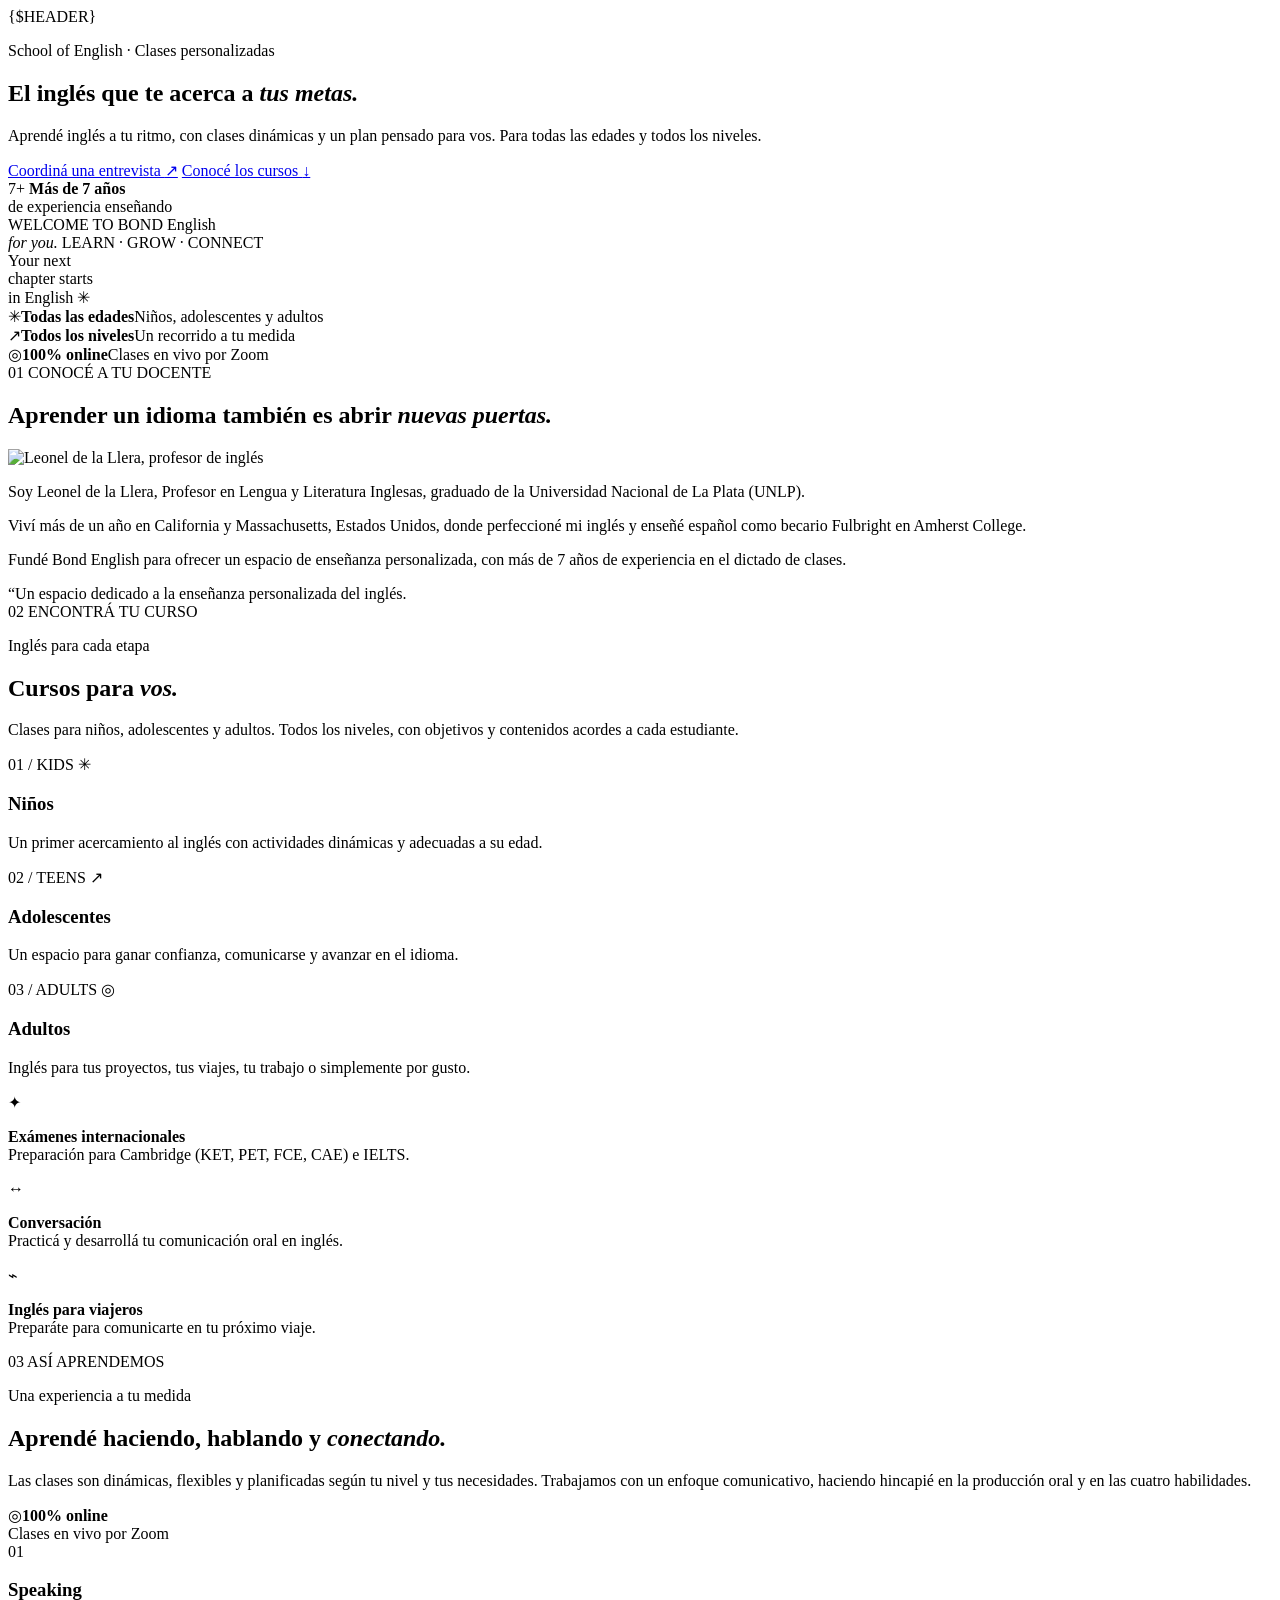
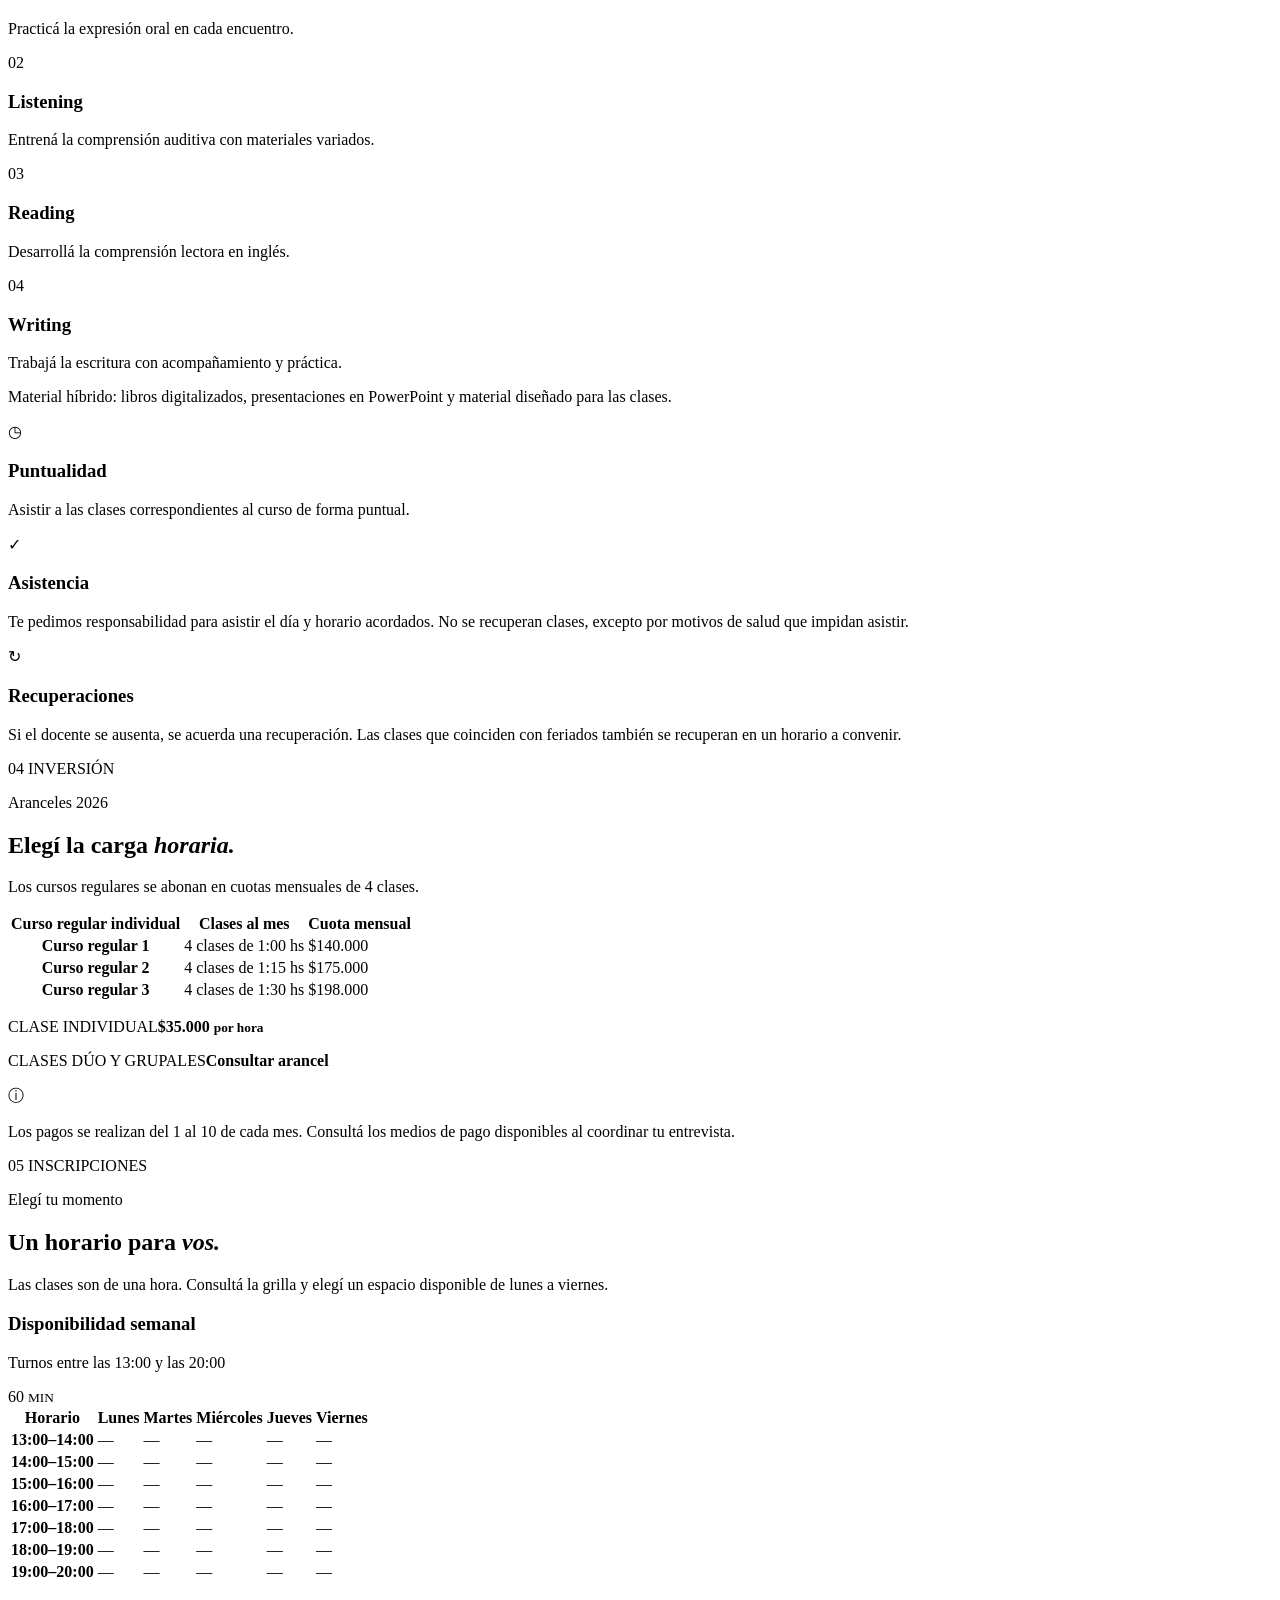
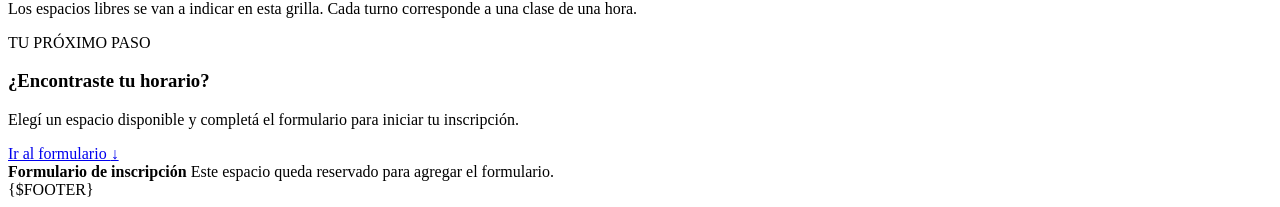
==== templates/index.html @ b1eef57d "subida" ====
<!DOCTYPE html>
<html lang="es">
<head>
	<meta charset="UTF-8" />
	<meta name="viewport" content="width=device-width, initial-scale=1.0" />
	<meta name="description" content="Bond English: clases de inglés personalizadas, online y para todas las edades. Cursos regulares, conversación y preparación de exámenes." />
	<title>Bond English | Clases de inglés online</title>
	<link rel="icon" type="image/svg+xml" href="/bond.english/img/favicon.svg" />
	<link rel="preconnect" href="https://fonts.googleapis.com" />
	<link rel="preconnect" href="https://fonts.gstatic.com" crossorigin />
	<link rel="stylesheet" href="https://cdn.jsdelivr.net/npm/bootstrap-icons@1.13.1/font/bootstrap-icons.min.css">
	<link href="https://fonts.googleapis.com/css2?family=DM+Sans:wght@400;500;600;700&family=Fraunces:opsz,wght@9..144,500;600;700&display=swap" rel="stylesheet" />
	<link rel="stylesheet" href="/bond.english/css/estilos.css?{$NO_CACHE}" />
</head>
<body>
	{$HEADER}
	<div class="bond-page">
		<main>
			<section class="bond-hero" id="inicio">
				<div class="bond-hero-copy">
					<p class="bond-eyebrow"><span></span> School of English · Clases personalizadas</p>
					<h1>El inglés que te acerca a <em>tus metas.</em></h1>
					<p class="bond-hero-intro">Aprendé inglés a tu ritmo, con clases dinámicas y un plan pensado para vos. Para todas las edades y todos los niveles.</p>
					<div class="bond-hero-actions">
						<a class="bond-button" href="https://wa.me/5492345510178" target="_blank" rel="noopener noreferrer">Coordiná una entrevista <span aria-hidden="true">↗</span></a>
						<a class="bond-text-link" href="#cursos">Conocé los cursos <span aria-hidden="true">↓</span></a>
					</div>
					<div class="bond-proof">
						<span class="bond-proof-mark" aria-hidden="true">7+</span>
						<span><strong>Más de 7 años</strong><br />de experiencia enseñando</span>
					</div>
				</div>
				<div class="bond-hero-art" aria-label="Bond English, escuela de inglés">
					<div class="bond-orbit bond-orbit-one"></div>
					<div class="bond-orbit bond-orbit-two"></div>
					<div class="bond-hero-card">
						<span class="bond-card-top">WELCOME TO BOND</span>
						<span class="bond-card-word">English<br /><em>for you.</em></span>
						<span class="bond-card-bottom">LEARN · GROW · CONNECT</span>
					</div>
					<span class="bond-sticker">Your next<br />chapter starts<br />in English <span aria-hidden="true">✳</span></span>
				</div>
			</section>

			<section class="bond-facts" aria-label="Sobre Bond English">
				<div><span class="bond-fact-icon" aria-hidden="true">✳</span><strong>Todas las edades</strong><span>Niños, adolescentes y adultos</span></div>
				<div><span class="bond-fact-icon" aria-hidden="true">↗</span><strong>Todos los niveles</strong><span>Un recorrido a tu medida</span></div>
				<div><span class="bond-fact-icon" aria-hidden="true">◎</span><strong>100% online</strong><span>Clases en vivo por Zoom</span></div>
			</section>

			<section class="bond-section bond-about" id="sobre-mi">
				<div class="bond-section-label"><span>01</span> CONOCÉ A TU DOCENTE</div>
				<div class="bond-about-grid">
					<div class="bond-about-title">
						<h2>Aprender un idioma también es abrir <em>nuevas puertas.</em></h2>
					</div>
					<div class="bond-about-copy">
						<img class="bond-about-photo" src="/bond.english/img/leo.jpg" alt="Leonel de la Llera, profesor de inglés" />
						<p>Soy Leonel de la Llera, Profesor en Lengua y Literatura Inglesas, graduado de la Universidad Nacional de La Plata (UNLP).</p>
						<p>Viví más de un año en California y Massachusetts, Estados Unidos, donde perfeccioné mi inglés y enseñé español como becario Fulbright en Amherst College.</p>
						<p>Fundé Bond English para ofrecer un espacio de enseñanza personalizada, con más de 7 años de experiencia en el dictado de clases.</p>
					</div>
				</div>
				<div class="bond-about-note"><span aria-hidden="true">“</span>Un espacio dedicado a la enseñanza personalizada del inglés.</div>
			</section>

			<section class="bond-section bond-courses" id="cursos">
				<div class="bond-section-label"><span>02</span> ENCONTRÁ TU CURSO</div>
				<div class="bond-section-heading">
					<div><p class="bond-eyebrow">Inglés para cada etapa</p><h2>Cursos para <em>vos.</em></h2></div>
					<p>Clases para niños, adolescentes y adultos. Todos los niveles, con objetivos y contenidos acordes a cada estudiante.</p>
				</div>
				<div class="bond-course-grid">
					<article class="bond-course-card">
						<span class="bond-course-number">01 / KIDS</span>
						<span class="bond-course-symbol" aria-hidden="true">✳</span>
						<h3>Niños</h3>
						<p>Un primer acercamiento al inglés con actividades dinámicas y adecuadas a su edad.</p>
					</article>
					<article class="bond-course-card bond-course-card-featured">
						<span class="bond-course-number">02 / TEENS</span>
						<span class="bond-course-symbol" aria-hidden="true">↗</span>
						<h3>Adolescentes</h3>
						<p>Un espacio para ganar confianza, comunicarse y avanzar en el idioma.</p>
					</article>
					<article class="bond-course-card">
						<span class="bond-course-number">03 / ADULTS</span>
						<span class="bond-course-symbol" aria-hidden="true">◎</span>
						<h3>Adultos</h3>
						<p>Inglés para tus proyectos, tus viajes, tu trabajo o simplemente por gusto.</p>
					</article>
				</div>
				<div class="bond-offerings">
					<div><span class="bond-offering-icon" aria-hidden="true">✦</span><p><strong>Exámenes internacionales</strong><br />Preparación para Cambridge (KET, PET, FCE, CAE) e IELTS.</p></div>
					<div><span class="bond-offering-icon" aria-hidden="true">↔</span><p><strong>Conversación</strong><br />Practicá y desarrollá tu comunicación oral en inglés.</p></div>
					<div><span class="bond-offering-icon" aria-hidden="true">⌁</span><p><strong>Inglés para viajeros</strong><br />Preparáte para comunicarte en tu próximo viaje.</p></div>
				</div>
			</section>

			<section class="bond-section bond-method" id="modalidad">
				<div class="bond-section-label"><span>03</span> ASÍ APRENDEMOS</div>
				<div class="bond-method-grid">
					<div class="bond-method-intro">
						<p class="bond-eyebrow">Una experiencia a tu medida</p>
						<h2>Aprendé haciendo, hablando y <em>conectando.</em></h2>
						<p>Las clases son dinámicas, flexibles y planificadas según tu nivel y tus necesidades. Trabajamos con un enfoque comunicativo, haciendo hincapié en la producción oral y en las cuatro habilidades.</p>
						<div class="bond-online-badge"><span aria-hidden="true">◎</span><span><strong>100% online</strong><br />Clases en vivo por Zoom</span></div>
					</div>
					<div class="bond-method-details">
						<div><span>01</span><h3>Speaking</h3><p>Practicá la expresión oral en cada encuentro.</p></div>
						<div><span>02</span><h3>Listening</h3><p>Entrená la comprensión auditiva con materiales variados.</p></div>
						<div><span>03</span><h3>Reading</h3><p>Desarrollá la comprensión lectora en inglés.</p></div>
						<div><span>04</span><h3>Writing</h3><p>Trabajá la escritura con acompañamiento y práctica.</p></div>
						<p class="bond-material-note">Material híbrido: libros digitalizados, presentaciones en PowerPoint y material diseñado para las clases.</p>
					</div>
				</div>
				<div class="bond-guideline-grid">
					<article><span aria-hidden="true">◷</span><h3>Puntualidad</h3><p>Asistir a las clases correspondientes al curso de forma puntual.</p></article>
					<article><span aria-hidden="true">✓</span><h3>Asistencia</h3><p>Te pedimos responsabilidad para asistir el día y horario acordados. No se recuperan clases, excepto por motivos de salud que impidan asistir.</p></article>
					<article><span aria-hidden="true">↻</span><h3>Recuperaciones</h3><p>Si el docente se ausenta, se acuerda una recuperación. Las clases que coinciden con feriados también se recuperan en un horario a convenir.</p></article>
				</div>
			</section>

			<section class="bond-section bond-pricing" id="aranceles">
				<div class="bond-section-label"><span>04</span> INVERSIÓN</div>
				<div class="bond-section-heading">
					<div><p class="bond-eyebrow">Aranceles 2026</p><h2>Elegí la carga <em>horaria.</em></h2></div>
					<p>Los cursos regulares se abonan en cuotas mensuales de 4 clases.</p>
				</div>
				<div class="bond-price-table-wrap">
					<table class="bond-price-table">
						<thead><tr><th scope="col">Curso regular individual</th><th scope="col">Clases al mes</th><th scope="col">Cuota mensual</th></tr></thead>
						<tbody>
							<tr><th scope="row">Curso regular 1</th><td>4 clases de 1:00 hs</td><td>$140.000</td></tr>
							<tr><th scope="row">Curso regular 2</th><td>4 clases de 1:15 hs</td><td>$175.000</td></tr>
							<tr><th scope="row">Curso regular 3</th><td>4 clases de 1:30 hs</td><td>$198.000</td></tr>
						</tbody>
					</table>
				</div>
				<div class="bond-price-extra">
					<p><span>CLASE INDIVIDUAL</span><strong>$35.000 <small>por hora</small></strong></p>
					<p><span>CLASES DÚO Y GRUPALES</span><strong>Consultar arancel</strong></p>
				</div>
				<div class="bond-payment-note"><span aria-hidden="true">ⓘ</span><p>Los pagos se realizan del 1 al 10 de cada mes. Consultá los medios de pago disponibles al coordinar tu entrevista.</p></div>
			</section>

			<section class="bond-section bond-enrollment" id="inscripciones">
				<div class="bond-section-label"><span>05</span> INSCRIPCIONES</div>
				<div class="bond-section-heading">
					<div><p class="bond-eyebrow">Elegí tu momento</p><h2>Un horario para <em>vos.</em></h2></div>
					<p>Las clases son de una hora. Consultá la grilla y elegí un espacio disponible de lunes a viernes.</p>
				</div>
				<div class="bond-enrollment-grid">
					<div class="bond-schedule-card">
						<div class="bond-schedule-heading">
							<div><h3>Disponibilidad semanal</h3><p>Turnos entre las 13:00 y las 20:00</p></div>
							<span class="bond-duration-badge">60 <small>MIN</small></span>
						</div>
						<div class="bond-schedule-scroll">
							<table class="bond-schedule-table" aria-label="Horarios de lunes a viernes, en bloques de una hora">
								<thead>
									<tr><th scope="col">Horario</th><th scope="col">Lunes</th><th scope="col">Martes</th><th scope="col">Miércoles</th><th scope="col">Jueves</th><th scope="col">Viernes</th></tr>
								</thead>
								<tbody>
									<tr><th scope="row">13:00–14:00</th><td>—</td><td>—</td><td>—</td><td>—</td><td>—</td></tr>
									<tr><th scope="row">14:00–15:00</th><td>—</td><td>—</td><td>—</td><td>—</td><td>—</td></tr>
									<tr><th scope="row">15:00–16:00</th><td>—</td><td>—</td><td>—</td><td>—</td><td>—</td></tr>
									<tr><th scope="row">16:00–17:00</th><td>—</td><td>—</td><td>—</td><td>—</td><td>—</td></tr>
									<tr><th scope="row">17:00–18:00</th><td>—</td><td>—</td><td>—</td><td>—</td><td>—</td></tr>
									<tr><th scope="row">18:00–19:00</th><td>—</td><td>—</td><td>—</td><td>—</td><td>—</td></tr>
									<tr><th scope="row">19:00–20:00</th><td>—</td><td>—</td><td>—</td><td>—</td><td>—</td></tr>
								</tbody>
							</table>
						</div>
						<p class="bond-schedule-note">Los espacios libres se van a indicar en esta grilla. Cada turno corresponde a una clase de una hora.</p>
					</div>
					<aside class="bond-enrollment-card">
						<span class="bond-enrollment-kicker">TU PRÓXIMO PASO</span>
						<h3>¿Encontraste tu horario?</h3>
						<p>Elegí un espacio disponible y completá el formulario para iniciar tu inscripción.</p>
						<a class="bond-button bond-button-light" href="https://docs.google.com/forms/d/e/1FAIpQLSeoVMjVuhReu6GGSIxY9Wibbu_efMwtwcfXeWnpP4lSAHN3PQ/viewform" target="_blank" rel="noopener noreferrer">Ir al formulario <span aria-hidden="true">↓</span></a>
						<div class="bond-form-placeholder" id="formulario-inscripcion">
							<strong>Formulario de inscripción</strong>
							<span>Este espacio queda reservado para agregar el formulario.</span>
						</div>
					</aside>
				</div>
			</section>
		</main>

		<!-- <footer class="bond-footer">
			<a class="bond-brand" href="#inicio"><img src="/bond.english/img/icono.webp" alt="" /><span>Bond English</span></a>
			<p>Bond English · School of English</p>
			<a href="https://wa.me/5492345510178" target="_blank" rel="noopener noreferrer">Hablemos por WhatsApp <span aria-hidden="true">↗</span></a>
		</footer> -->
	</div>
	{$FOOTER}
</body>
</html>
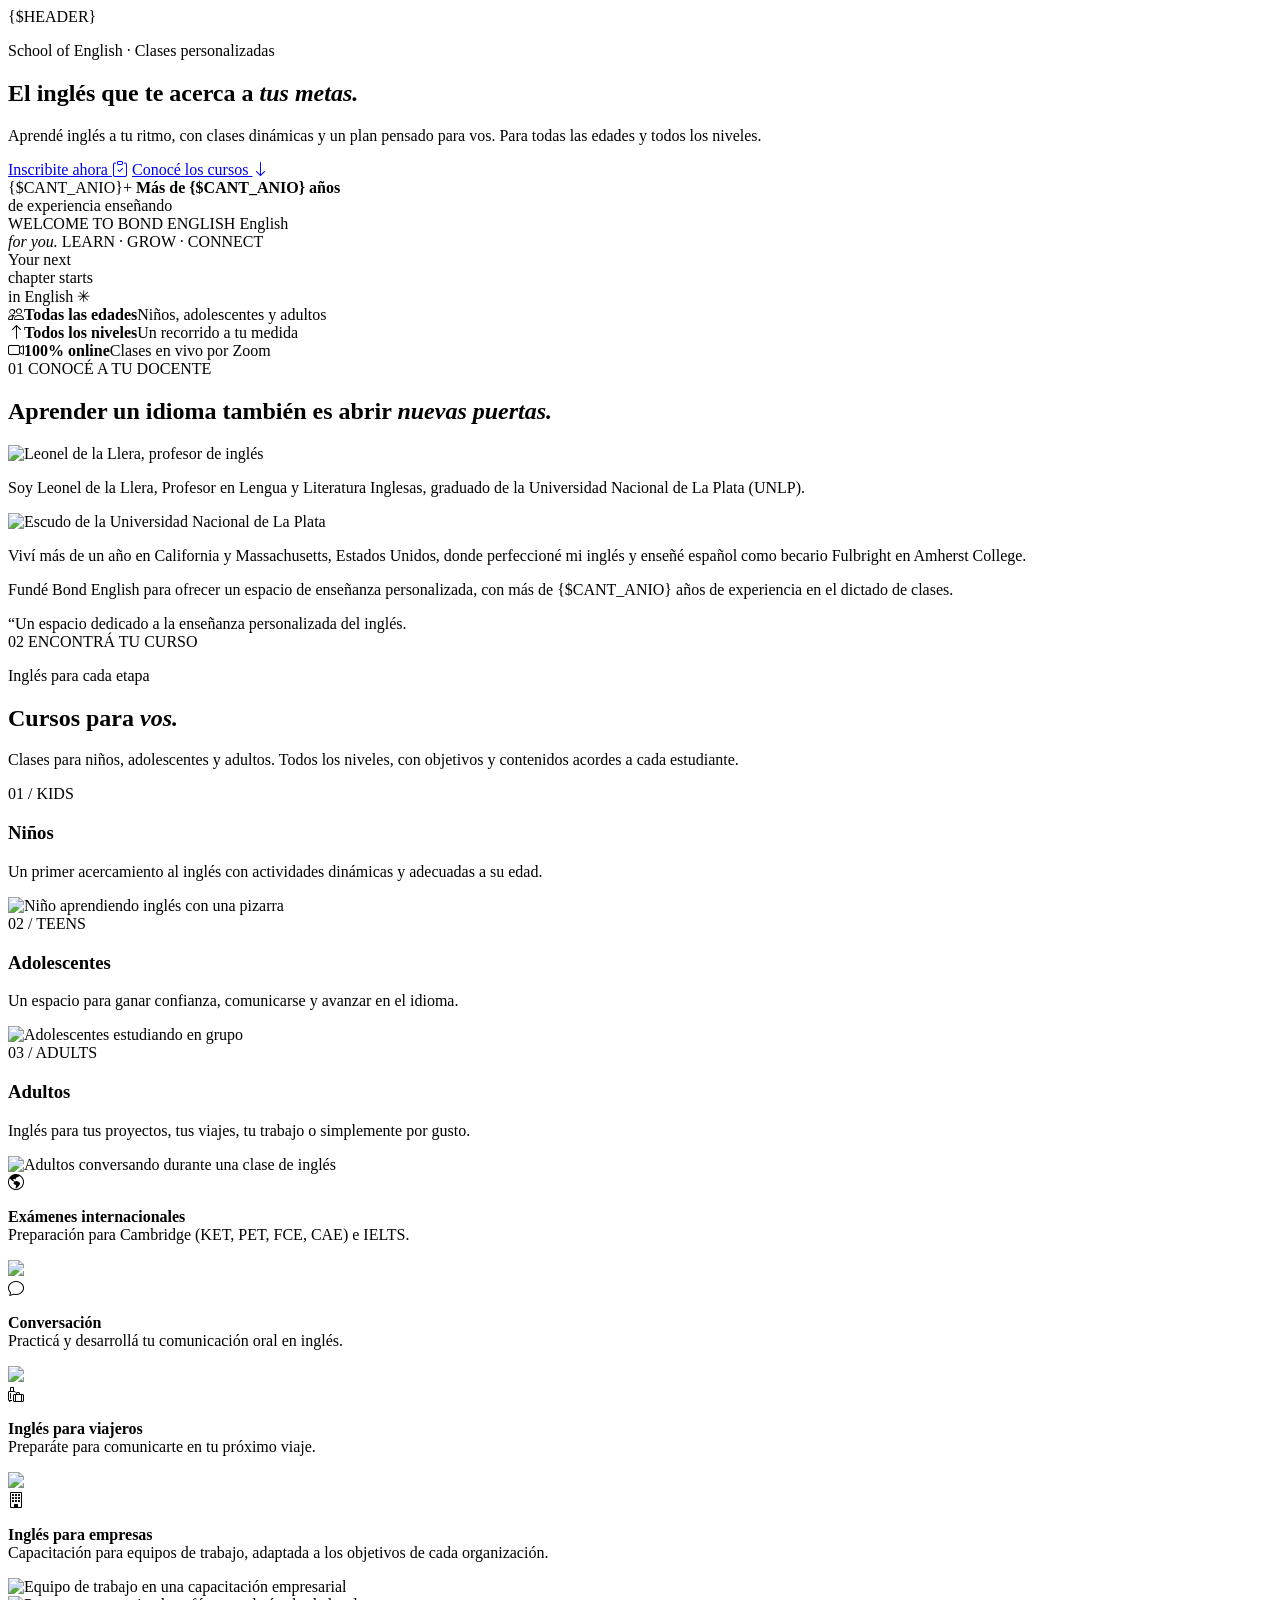
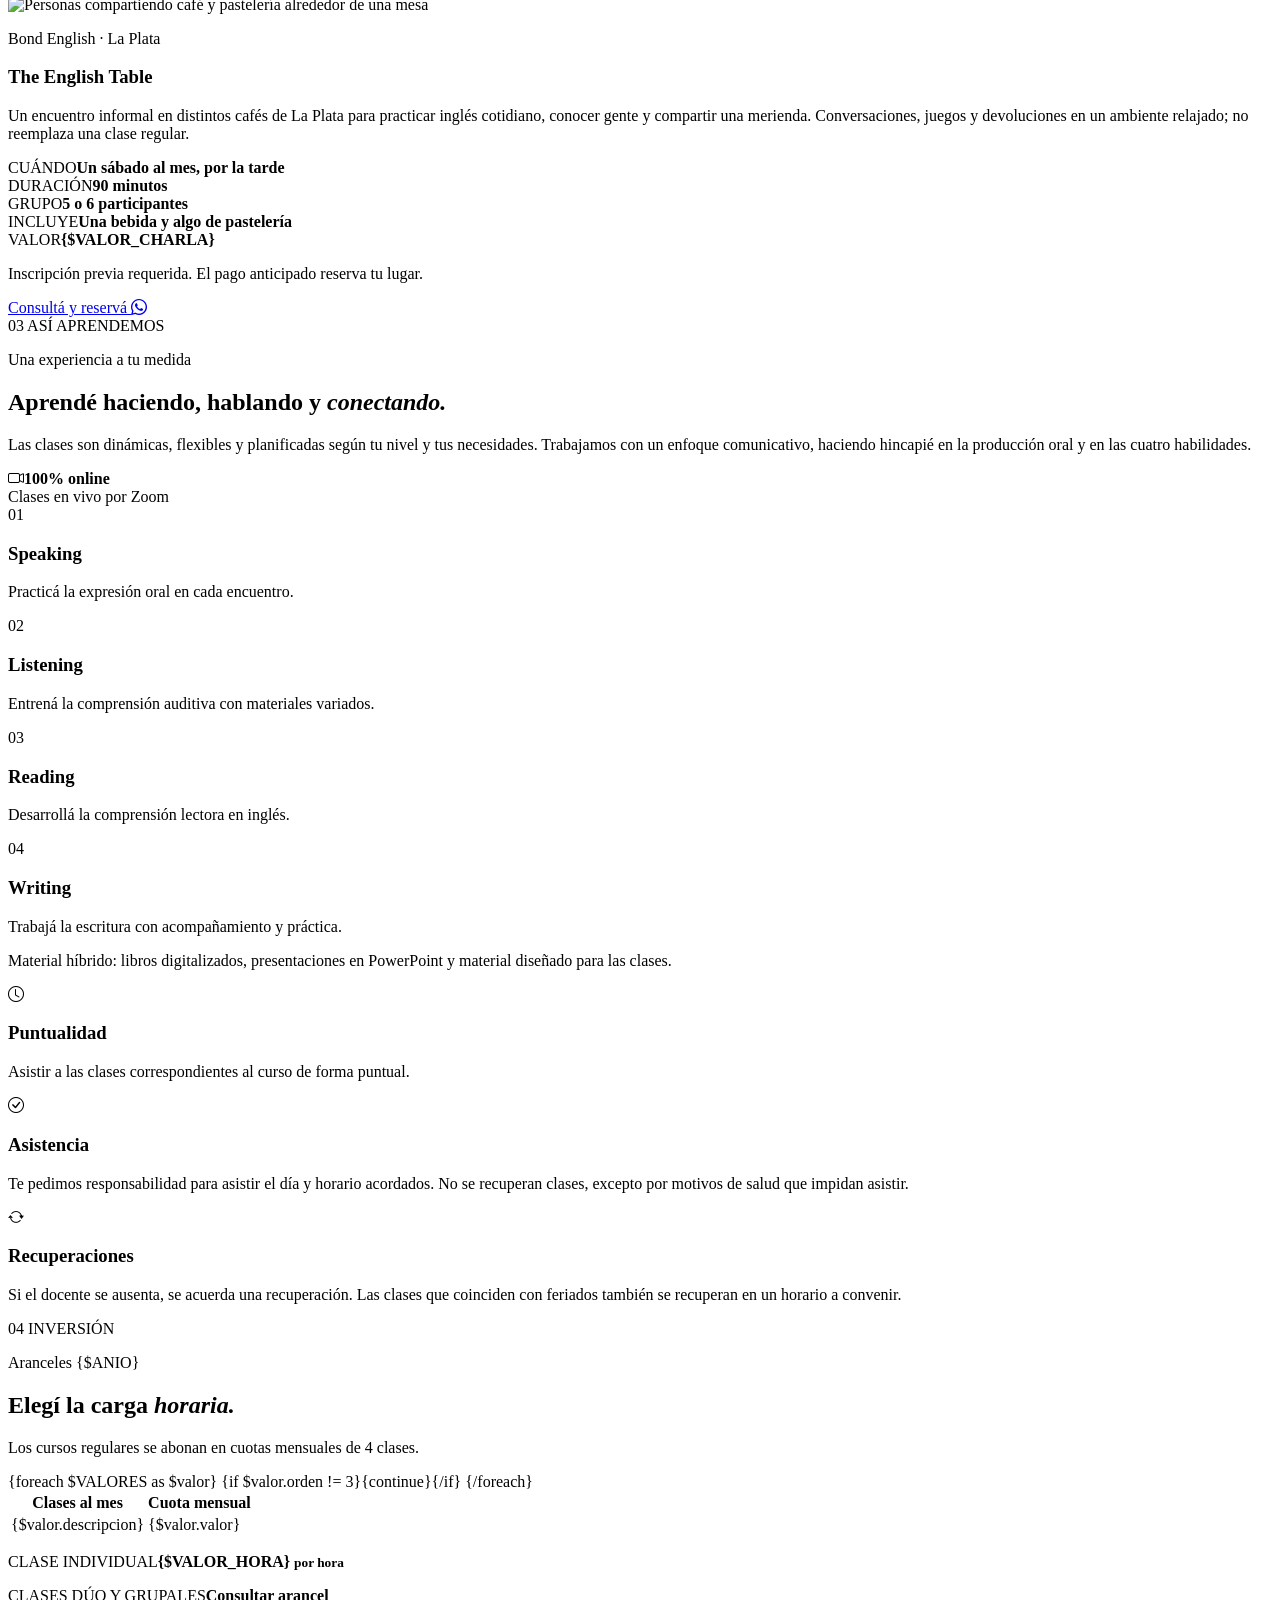
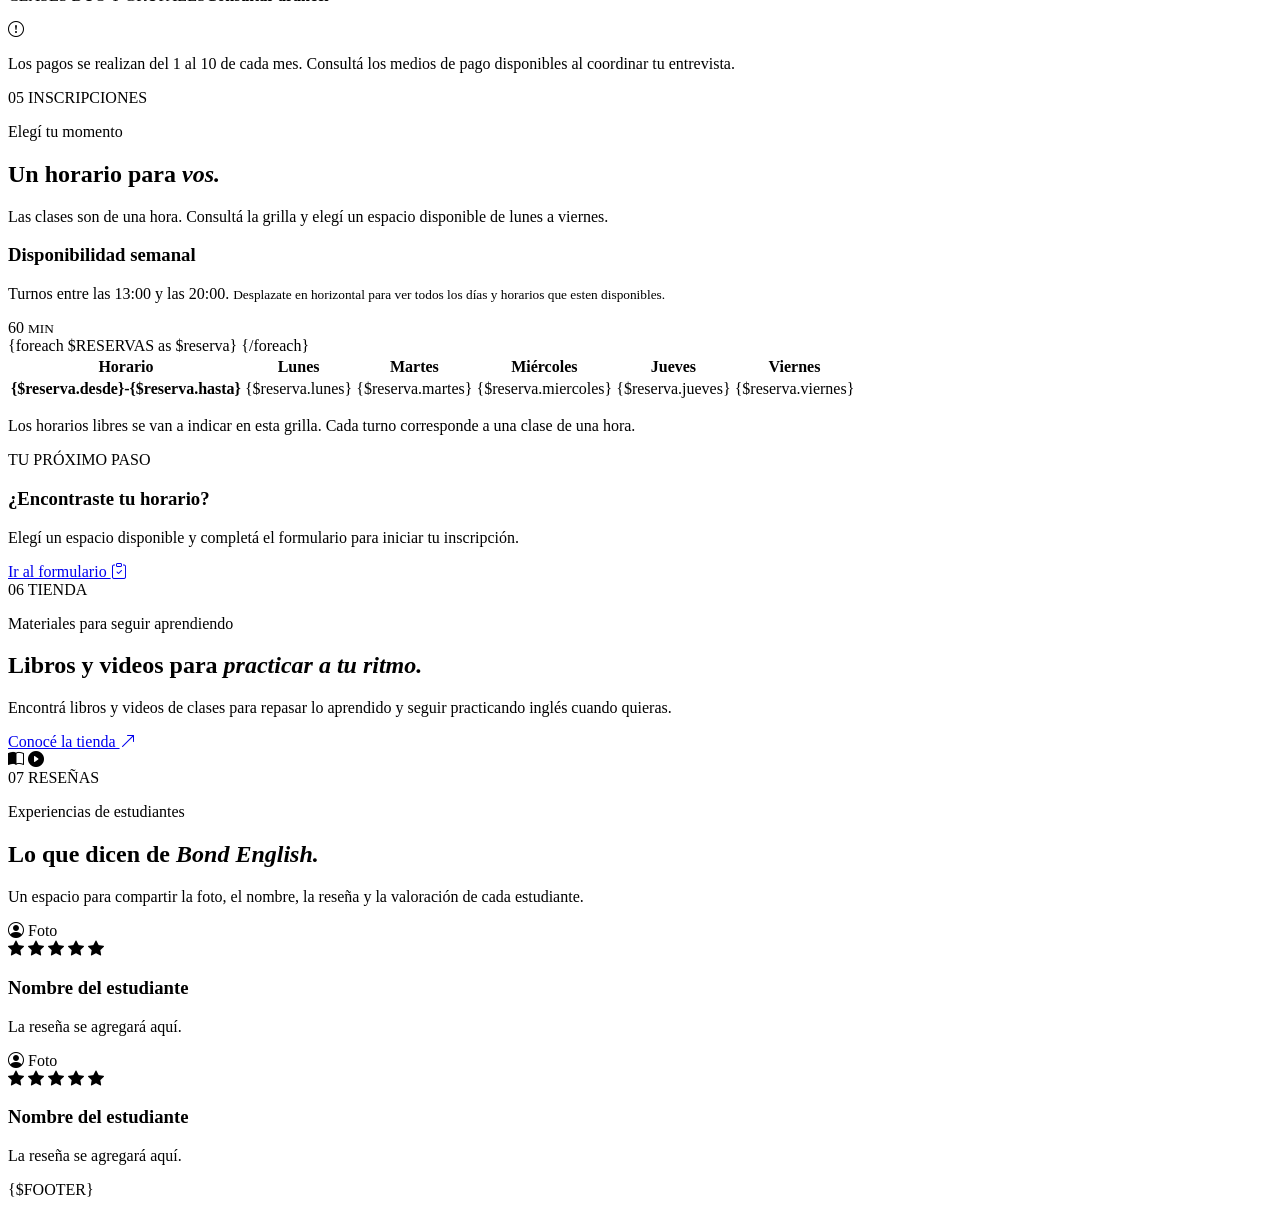
==== commit 1c587a69: "inscripciones y diseño" ====
--- a/templates/index.html
+++ b/templates/index.html
@@ -5,12 +5,13 @@
 	<meta name="viewport" content="width=device-width, initial-scale=1.0" />
 	<meta name="description" content="Bond English: clases de inglés personalizadas, online y para todas las edades. Cursos regulares, conversación y preparación de exámenes." />
 	<title>Bond English | Clases de inglés online</title>
-	<link rel="icon" type="image/svg+xml" href="/bond.english/img/favicon.svg" />
+	<link rel="icon" type="image/svg+xml" href="/bond.english/img/favicon.svg?{$NO_CACHE}" />
 	<link rel="preconnect" href="https://fonts.googleapis.com" />
 	<link rel="preconnect" href="https://fonts.gstatic.com" crossorigin />
 	<link rel="stylesheet" href="https://cdn.jsdelivr.net/npm/bootstrap-icons@1.13.1/font/bootstrap-icons.min.css">
 	<link href="https://fonts.googleapis.com/css2?family=DM+Sans:wght@400;500;600;700&family=Fraunces:opsz,wght@9..144,500;600;700&display=swap" rel="stylesheet" />
 	<link rel="stylesheet" href="/bond.english/css/estilos.css?{$NO_CACHE}" />
+	<script src="/bond.english/js/funciones.js?{$NO_CACHE}"></script>
 </head>
 <body>
 	{$HEADER}
@@ -22,19 +23,19 @@
 					<h1>El inglés que te acerca a <em>tus metas.</em></h1>
 					<p class="bond-hero-intro">Aprendé inglés a tu ritmo, con clases dinámicas y un plan pensado para vos. Para todas las edades y todos los niveles.</p>
 					<div class="bond-hero-actions">
-						<a class="bond-button" href="https://wa.me/5492345510178" target="_blank" rel="noopener noreferrer">Coordiná una entrevista <span aria-hidden="true">↗</span></a>
-						<a class="bond-text-link" href="#cursos">Conocé los cursos <span aria-hidden="true">↓</span></a>
+						<a class="bond-button" href="/bond.english/inscripciones/">Inscribite ahora <span aria-hidden="true"><i class="bi bi-clipboard-check"></i></span></a>
+						<a class="bond-button" href="#cursos">Conocé los cursos <span aria-hidden="true"><i class="bi bi-arrow-down"></i></span></a>
 					</div>
 					<div class="bond-proof">
-						<span class="bond-proof-mark" aria-hidden="true">7+</span>
-						<span><strong>Más de 7 años</strong><br />de experiencia enseñando</span>
+						<span class="bond-proof-mark" aria-hidden="true">{$CANT_ANIO}+</span>
+						<span><strong>Más de {$CANT_ANIO} años</strong><br />de experiencia enseñando</span>
 					</div>
 				</div>
 				<div class="bond-hero-art" aria-label="Bond English, escuela de inglés">
 					<div class="bond-orbit bond-orbit-one"></div>
 					<div class="bond-orbit bond-orbit-two"></div>
 					<div class="bond-hero-card">
-						<span class="bond-card-top">WELCOME TO BOND</span>
+						<span class="bond-card-top">WELCOME TO BOND ENGLISH</span>
 						<span class="bond-card-word">English<br /><em>for you.</em></span>
 						<span class="bond-card-bottom">LEARN · GROW · CONNECT</span>
 					</div>
@@ -43,9 +44,9 @@
 			</section>
 
 			<section class="bond-facts" aria-label="Sobre Bond English">
-				<div><span class="bond-fact-icon" aria-hidden="true">✳</span><strong>Todas las edades</strong><span>Niños, adolescentes y adultos</span></div>
-				<div><span class="bond-fact-icon" aria-hidden="true">↗</span><strong>Todos los niveles</strong><span>Un recorrido a tu medida</span></div>
-				<div><span class="bond-fact-icon" aria-hidden="true">◎</span><strong>100% online</strong><span>Clases en vivo por Zoom</span></div>
+				<div><span class="bond-fact-icon" aria-hidden="true"><i class="bi bi-people"></i></span><strong>Todas las edades</strong><span>Niños, adolescentes y adultos</span></div>
+				<div><span class="bond-fact-icon" aria-hidden="true"><i class="bi bi-arrow-up"></i></span><strong>Todos los niveles</strong><span>Un recorrido a tu medida</span></div>
+				<div><span class="bond-fact-icon" aria-hidden="true"><i class="bi bi-camera-video"></i></span><strong>100% online</strong><span>Clases en vivo por Zoom</span></div>
 			</section>
 
 			<section class="bond-section bond-about" id="sobre-mi">
@@ -56,9 +57,12 @@
 					</div>
 					<div class="bond-about-copy">
 						<img class="bond-about-photo" src="/bond.english/img/leo.jpg" alt="Leonel de la Llera, profesor de inglés" />
-						<p>Soy Leonel de la Llera, Profesor en Lengua y Literatura Inglesas, graduado de la Universidad Nacional de La Plata (UNLP).</p>
+						<div class="bond-about-credentials">
+							<p>Soy Leonel de la Llera, Profesor en Lengua y Literatura Inglesas, graduado de la Universidad Nacional de La Plata (UNLP).</p>
+							<img class="bond-about-unlp" src="/bond.english/img/unlp.png" alt="Escudo de la Universidad Nacional de La Plata" />
+						</div>
 						<p>Viví más de un año en California y Massachusetts, Estados Unidos, donde perfeccioné mi inglés y enseñé español como becario Fulbright en Amherst College.</p>
-						<p>Fundé Bond English para ofrecer un espacio de enseñanza personalizada, con más de 7 años de experiencia en el dictado de clases.</p>
+						<p>Fundé Bond English para ofrecer un espacio de enseñanza personalizada, con más de {$CANT_ANIO} años de experiencia en el dictado de clases.</p>
 					</div>
 				</div>
 				<div class="bond-about-note"><span aria-hidden="true">“</span>Un espacio dedicado a la enseñanza personalizada del inglés.</div>
@@ -73,27 +77,73 @@
 				<div class="bond-course-grid">
 					<article class="bond-course-card">
 						<span class="bond-course-number">01 / KIDS</span>
-						<span class="bond-course-symbol" aria-hidden="true">✳</span>
 						<h3>Niños</h3>
 						<p>Un primer acercamiento al inglés con actividades dinámicas y adecuadas a su edad.</p>
+						<img class="bond-course-image" src="/bond.english/img/chico.jpg" alt="Niño aprendiendo inglés con una pizarra" loading="lazy" />
 					</article>
 					<article class="bond-course-card bond-course-card-featured">
 						<span class="bond-course-number">02 / TEENS</span>
-						<span class="bond-course-symbol" aria-hidden="true">↗</span>
 						<h3>Adolescentes</h3>
 						<p>Un espacio para ganar confianza, comunicarse y avanzar en el idioma.</p>
+						<img class="bond-course-image" src="/bond.english/img/adolescente.jpg" alt="Adolescentes estudiando en grupo" loading="lazy" />
 					</article>
 					<article class="bond-course-card">
 						<span class="bond-course-number">03 / ADULTS</span>
-						<span class="bond-course-symbol" aria-hidden="true">◎</span>
 						<h3>Adultos</h3>
 						<p>Inglés para tus proyectos, tus viajes, tu trabajo o simplemente por gusto.</p>
+						<img class="bond-course-image" src="/bond.english/img/adulto.jpg" alt="Adultos conversando durante una clase de inglés" loading="lazy" />
 					</article>
 				</div>
 				<div class="bond-offerings">
-					<div><span class="bond-offering-icon" aria-hidden="true">✦</span><p><strong>Exámenes internacionales</strong><br />Preparación para Cambridge (KET, PET, FCE, CAE) e IELTS.</p></div>
-					<div><span class="bond-offering-icon" aria-hidden="true">↔</span><p><strong>Conversación</strong><br />Practicá y desarrollá tu comunicación oral en inglés.</p></div>
-					<div><span class="bond-offering-icon" aria-hidden="true">⌁</span><p><strong>Inglés para viajeros</strong><br />Preparáte para comunicarte en tu próximo viaje.</p></div>
+					<div class="bond-offering-exams">
+						<div class="bond-offering-copy">
+							<span class="bond-offering-icon" aria-hidden="true"><i class="bi bi-globe-americas"></i></span>
+							<p><strong>Exámenes internacionales</strong><br/>Preparación para Cambridge (KET, PET, FCE, CAE) e IELTS.</p>
+						</div>
+						<img class="bond-exam-image2" src="/bond.english/img/examenes.png" />
+					</div>
+					<div class="bond-offering-exams">
+						<div class="bond-offering-copy">
+							<span class="bond-offering-icon" aria-hidden="true"><i class="bi bi-chat"></i></span>
+							<p><strong>Conversación</strong><br />Practicá y desarrollá tu comunicación oral en inglés.</p>
+						</div>
+						<img class="bond-exam-image2" src="/bond.english/img/conversacion.png" />
+					</div>
+					<div class="bond-offering-exams">
+						<div class="bond-offering-copy">
+							<span class="bond-offering-icon" aria-hidden="true"><i class="bi bi-luggage"></i></span>
+							<p><strong>Inglés para viajeros</strong><br />Preparáte para comunicarte en tu próximo viaje.</p>
+						</div>
+						<img class="bond-exam-image" src="/bond.english/img/viajero.png"  />
+					</div>
+					<div class="bond-offering-exams">
+						<div class="bond-offering-copy">
+							<span class="bond-offering-icon" aria-hidden="true"><i class="bi bi-building"></i></span>
+							<p><strong>Inglés para empresas</strong><br />Capacitación para equipos de trabajo, adaptada a los objetivos de cada organización.</p>
+						</div>
+						<img class="bond-exam-image3" src="/bond.english/img/empresa.jpg" alt="Equipo de trabajo en una capacitación empresarial" />
+					</div>
+				</div>
+				<div class="bond-course-event">
+					<img class="bond-course-event-image" src="/bond.english/img/cafe.webp" alt="Personas compartiendo café y pastelería alrededor de una mesa" loading="lazy" />
+					<div class="bond-course-event-copy">
+						<p class="bond-eyebrow">Bond English · La Plata</p>
+						<h3>The English Table</h3>
+						<p>Un encuentro informal en distintos cafés de La Plata para practicar inglés cotidiano, conocer gente y compartir una merienda. Conversaciones, juegos y devoluciones en un ambiente relajado; no reemplaza una clase regular.</p>
+					</div>
+					<div class="bond-course-event-details">
+						<div class="bond-course-event-facts">
+							<div><span>CUÁNDO</span><strong>Un sábado al mes, por la tarde</strong></div>
+							<div><span>DURACIÓN</span><strong>90 minutos</strong></div>
+							<div><span>GRUPO</span><strong>5 o 6 participantes</strong></div>
+							<div><span>INCLUYE</span><strong>Una bebida y algo de pastelería</strong></div>
+							<div><span>VALOR</span><strong>{$VALOR_CHARLA}</strong></div>
+						</div>
+						<div class="bond-course-event-footer">
+							<p>Inscripción previa requerida. El pago anticipado reserva tu lugar.</p>
+							<a class="bond-button bond-button-light" href="https://wa.me/5492345510178" target="_blank" rel="noopener noreferrer">Consultá y reservá <span aria-hidden="true"><i class="bi bi-whatsapp"></i></span></a>
+						</div>
+					</div>
 				</div>
 			</section>
 
@@ -104,7 +154,7 @@
 						<p class="bond-eyebrow">Una experiencia a tu medida</p>
 						<h2>Aprendé haciendo, hablando y <em>conectando.</em></h2>
 						<p>Las clases son dinámicas, flexibles y planificadas según tu nivel y tus necesidades. Trabajamos con un enfoque comunicativo, haciendo hincapié en la producción oral y en las cuatro habilidades.</p>
-						<div class="bond-online-badge"><span aria-hidden="true">◎</span><span><strong>100% online</strong><br />Clases en vivo por Zoom</span></div>
+						<div class="bond-online-badge"><span aria-hidden="true"><i class="bi bi-camera-video"></i></span><span><strong>100% online</strong><br />Clases en vivo por Zoom</span></div>
 					</div>
 					<div class="bond-method-details">
 						<div><span>01</span><h3>Speaking</h3><p>Practicá la expresión oral en cada encuentro.</p></div>
@@ -115,33 +165,34 @@
 					</div>
 				</div>
 				<div class="bond-guideline-grid">
-					<article><span aria-hidden="true">◷</span><h3>Puntualidad</h3><p>Asistir a las clases correspondientes al curso de forma puntual.</p></article>
-					<article><span aria-hidden="true">✓</span><h3>Asistencia</h3><p>Te pedimos responsabilidad para asistir el día y horario acordados. No se recuperan clases, excepto por motivos de salud que impidan asistir.</p></article>
-					<article><span aria-hidden="true">↻</span><h3>Recuperaciones</h3><p>Si el docente se ausenta, se acuerda una recuperación. Las clases que coinciden con feriados también se recuperan en un horario a convenir.</p></article>
+					<article><span aria-hidden="true"><i class="bi bi-clock"></i></span><h3>Puntualidad</h3><p>Asistir a las clases correspondientes al curso de forma puntual.</p></article>
+					<article><span aria-hidden="true"><i class="bi bi-check-circle"></i></span><h3>Asistencia</h3><p>Te pedimos responsabilidad para asistir el día y horario acordados. No se recuperan clases, excepto por motivos de salud que impidan asistir.</p></article>
+					<article><span aria-hidden="true"><i class="bi bi-arrow-repeat"></i></span><h3>Recuperaciones</h3><p>Si el docente se ausenta, se acuerda una recuperación. Las clases que coinciden con feriados también se recuperan en un horario a convenir.</p></article>
 				</div>
 			</section>
 
 			<section class="bond-section bond-pricing" id="aranceles">
 				<div class="bond-section-label"><span>04</span> INVERSIÓN</div>
 				<div class="bond-section-heading">
-					<div><p class="bond-eyebrow">Aranceles 2026</p><h2>Elegí la carga <em>horaria.</em></h2></div>
+					<div><p class="bond-eyebrow">Aranceles {$ANIO}</p><h2>Elegí la carga <em>horaria.</em></h2></div>
 					<p>Los cursos regulares se abonan en cuotas mensuales de 4 clases.</p>
 				</div>
 				<div class="bond-price-table-wrap">
 					<table class="bond-price-table">
-						<thead><tr><th scope="col">Curso regular individual</th><th scope="col">Clases al mes</th><th scope="col">Cuota mensual</th></tr></thead>
+						<thead><tr><th scope="col">Clases al mes</th><th scope="col">Cuota mensual</th></tr></thead>
 						<tbody>
-							<tr><th scope="row">Curso regular 1</th><td>4 clases de 1:00 hs</td><td>$140.000</td></tr>
-							<tr><th scope="row">Curso regular 2</th><td>4 clases de 1:15 hs</td><td>$175.000</td></tr>
-							<tr><th scope="row">Curso regular 3</th><td>4 clases de 1:30 hs</td><td>$198.000</td></tr>
+							{foreach $VALORES as $valor}
+								{if $valor.orden != 3}{continue}{/if}
+								<tr><td>{$valor.descripcion}</td><td>{$valor.valor}</td></tr>
+							{/foreach}
 						</tbody>
 					</table>
 				</div>
 				<div class="bond-price-extra">
-					<p><span>CLASE INDIVIDUAL</span><strong>$35.000 <small>por hora</small></strong></p>
+					<p><span>CLASE INDIVIDUAL</span><strong>{$VALOR_HORA} <small>por hora</small></strong></p>
 					<p><span>CLASES DÚO Y GRUPALES</span><strong>Consultar arancel</strong></p>
 				</div>
-				<div class="bond-payment-note"><span aria-hidden="true">ⓘ</span><p>Los pagos se realizan del 1 al 10 de cada mes. Consultá los medios de pago disponibles al coordinar tu entrevista.</p></div>
+				<div class="bond-payment-note"><span aria-hidden="true"><i class="bi bi-exclamation-circle"></i></span><p>Los pagos se realizan del 1 al 10 de cada mes. Consultá los medios de pago disponibles al coordinar tu entrevista.</p></div>
 			</section>
 
 			<section class="bond-section bond-enrollment" id="inscripciones">
@@ -153,7 +204,10 @@
 				<div class="bond-enrollment-grid">
 					<div class="bond-schedule-card">
 						<div class="bond-schedule-heading">
-							<div><h3>Disponibilidad semanal</h3><p>Turnos entre las 13:00 y las 20:00</p></div>
+							<div><h3>Disponibilidad semanal</h3>
+								<p class="bond-registration-help">Turnos entre las 13:00 y las 20:00. 
+								<small class="bond-registration-help phone">Desplazate en horizontal para ver todos los días y horarios que esten disponibles.</small></p>
+							</div>
 							<span class="bond-duration-badge">60 <small>MIN</small></span>
 						</div>
 						<div class="bond-schedule-scroll">
@@ -162,37 +216,87 @@
 									<tr><th scope="col">Horario</th><th scope="col">Lunes</th><th scope="col">Martes</th><th scope="col">Miércoles</th><th scope="col">Jueves</th><th scope="col">Viernes</th></tr>
 								</thead>
 								<tbody>
-									<tr><th scope="row">13:00–14:00</th><td>—</td><td>—</td><td>—</td><td>—</td><td>—</td></tr>
-									<tr><th scope="row">14:00–15:00</th><td>—</td><td>—</td><td>—</td><td>—</td><td>—</td></tr>
-									<tr><th scope="row">15:00–16:00</th><td>—</td><td>—</td><td>—</td><td>—</td><td>—</td></tr>
-									<tr><th scope="row">16:00–17:00</th><td>—</td><td>—</td><td>—</td><td>—</td><td>—</td></tr>
-									<tr><th scope="row">17:00–18:00</th><td>—</td><td>—</td><td>—</td><td>—</td><td>—</td></tr>
-									<tr><th scope="row">18:00–19:00</th><td>—</td><td>—</td><td>—</td><td>—</td><td>—</td></tr>
-									<tr><th scope="row">19:00–20:00</th><td>—</td><td>—</td><td>—</td><td>—</td><td>—</td></tr>
+									{foreach $RESERVAS as $reserva}
+										<tr><th scope="row">{$reserva.desde}-{$reserva.hasta}</th><td>{$reserva.lunes}</td><td>{$reserva.martes}</td><td>{$reserva.miercoles}</td><td>{$reserva.jueves}</td><td>{$reserva.viernes}</td></tr>
+									{/foreach}
 								</tbody>
 							</table>
 						</div>
-						<p class="bond-schedule-note">Los espacios libres se van a indicar en esta grilla. Cada turno corresponde a una clase de una hora.</p>
+						<p class="bond-schedule-note">Los horarios libres se van a indicar en esta grilla. Cada turno corresponde a una clase de una hora.</p>
 					</div>
 					<aside class="bond-enrollment-card">
 						<span class="bond-enrollment-kicker">TU PRÓXIMO PASO</span>
 						<h3>¿Encontraste tu horario?</h3>
 						<p>Elegí un espacio disponible y completá el formulario para iniciar tu inscripción.</p>
-						<a class="bond-button bond-button-light" href="https://docs.google.com/forms/d/e/1FAIpQLSeoVMjVuhReu6GGSIxY9Wibbu_efMwtwcfXeWnpP4lSAHN3PQ/viewform" target="_blank" rel="noopener noreferrer">Ir al formulario <span aria-hidden="true">↓</span></a>
-						<div class="bond-form-placeholder" id="formulario-inscripcion">
-							<strong>Formulario de inscripción</strong>
-							<span>Este espacio queda reservado para agregar el formulario.</span>
-						</div>
+						<a class="bond-button bond-button-light" href="/bond.english/inscripciones/">Ir al formulario <span aria-hidden="true"><i class="bi bi-clipboard-check"></i></span></a>
 					</aside>
 				</div>
 			</section>
+
+			<section class="bond-section bond-store" id="tienda">
+				<div class="bond-section-label"><span>06</span> TIENDA</div>
+				<div class="bond-store-card">
+					<div class="bond-store-copy">
+						<p class="bond-eyebrow">Materiales para seguir aprendiendo</p>
+						<h2>Libros y videos para <em>practicar a tu ritmo.</em></h2>
+						<p>Encontrá libros y videos de clases para repasar lo aprendido y seguir practicando inglés cuando quieras.</p>
+						<a class="bond-button bond-button-light" href="/tienda/">Conocé la tienda <span aria-hidden="true"><i class="bi bi-arrow-up-right"></i></span></a>
+					</div>
+					<div class="bond-store-visual" aria-hidden="true">
+						<span class="bond-store-icon"><i class="bi bi-book-half"></i></span>
+						<span class="bond-store-icon bond-store-icon-video"><i class="bi bi-play-circle-fill"></i></span>
+					</div>
+				</div>
+			</section>
+
+			<section class="bond-section bond-reviews" id="resenas">
+				<div class="bond-section-label"><span>07</span> RESEÑAS</div>
+				<div class="bond-section-heading">
+					<div><p class="bond-eyebrow">Experiencias de estudiantes</p><h2>Lo que dicen de <em>Bond English.</em></h2></div>
+					<p>Un espacio para compartir la foto, el nombre, la reseña y la valoración de cada estudiante.</p>
+				</div>
+				<div class="bond-reviews-grid">
+					<article class="bond-review-card">
+						<div class="bond-review-photo-placeholder" aria-hidden="true">
+							<i class="bi bi-person-circle"></i>
+							<span>Foto</span>
+						</div>
+						<div class="bond-review-content">
+							<div class="bond-review-rating">
+								<span aria-hidden="true">
+									<i class="bi bi-star-fill"></i>
+									<i class="bi bi-star-fill"></i>
+									<i class="bi bi-star-fill"></i>
+									<i class="bi bi-star-fill"></i>
+									<i class="bi bi-star-fill"></i>
+								</span>
+							</div>
+							<h3>Nombre del estudiante</h3>
+							<p>La reseña se agregará aquí.</p>
+						</div>
+					</article>
+					<article class="bond-review-card">
+						<div class="bond-review-photo-placeholder" aria-hidden="true">
+							<i class="bi bi-person-circle"></i>
+							<span>Foto</span>
+						</div>
+						<div class="bond-review-content">
+							<div class="bond-review-rating">
+								<span aria-hidden="true">
+									<i class="bi bi-star-fill"></i>
+									<i class="bi bi-star-fill"></i>
+									<i class="bi bi-star-fill"></i>
+									<i class="bi bi-star-fill"></i>
+									<i class="bi bi-star-fill"></i>
+								</span>
+							</div>
+							<h3>Nombre del estudiante</h3>
+							<p>La reseña se agregará aquí.</p>
+						</div>
+					</article>
+				</div>
+			</section>
 		</main>
-
-		<!-- <footer class="bond-footer">
-			<a class="bond-brand" href="#inicio"><img src="/bond.english/img/icono.webp" alt="" /><span>Bond English</span></a>
-			<p>Bond English · School of English</p>
-			<a href="https://wa.me/5492345510178" target="_blank" rel="noopener noreferrer">Hablemos por WhatsApp <span aria-hidden="true">↗</span></a>
-		</footer> -->
 	</div>
 	{$FOOTER}
 </body>
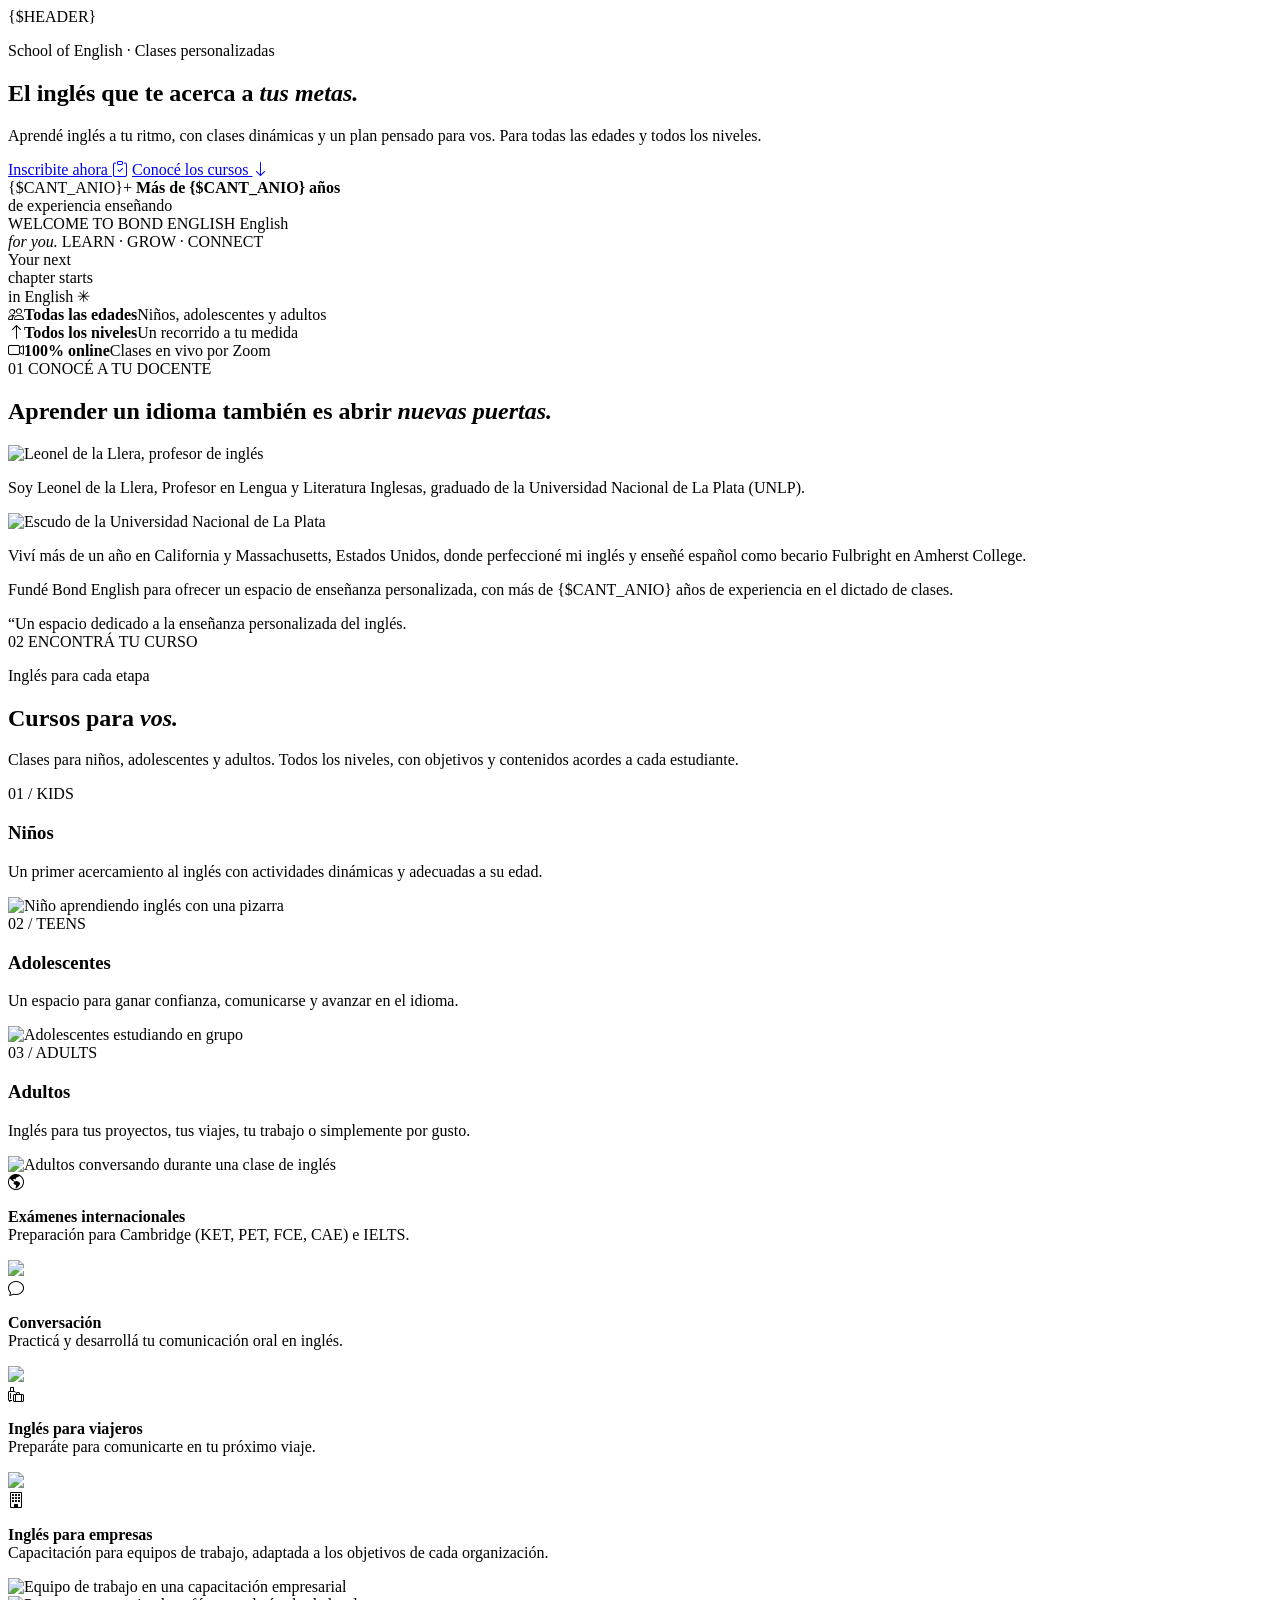
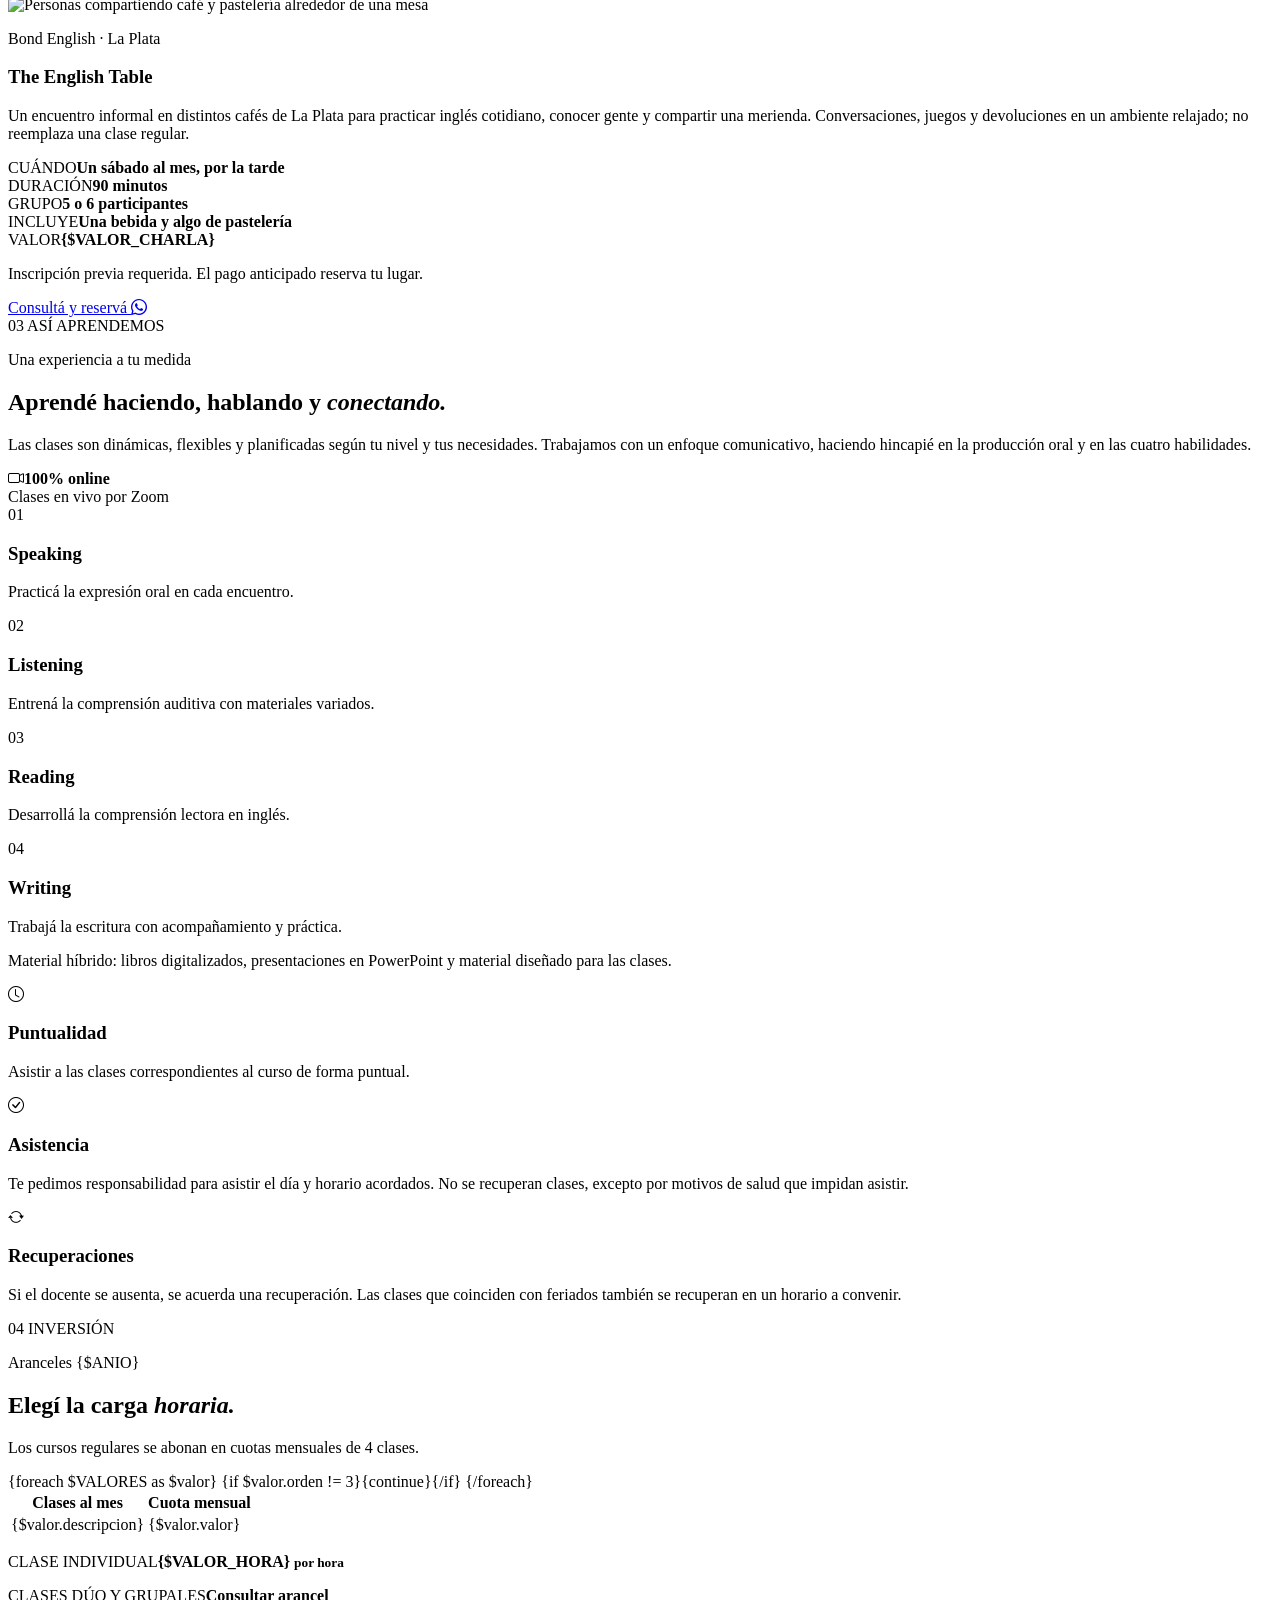
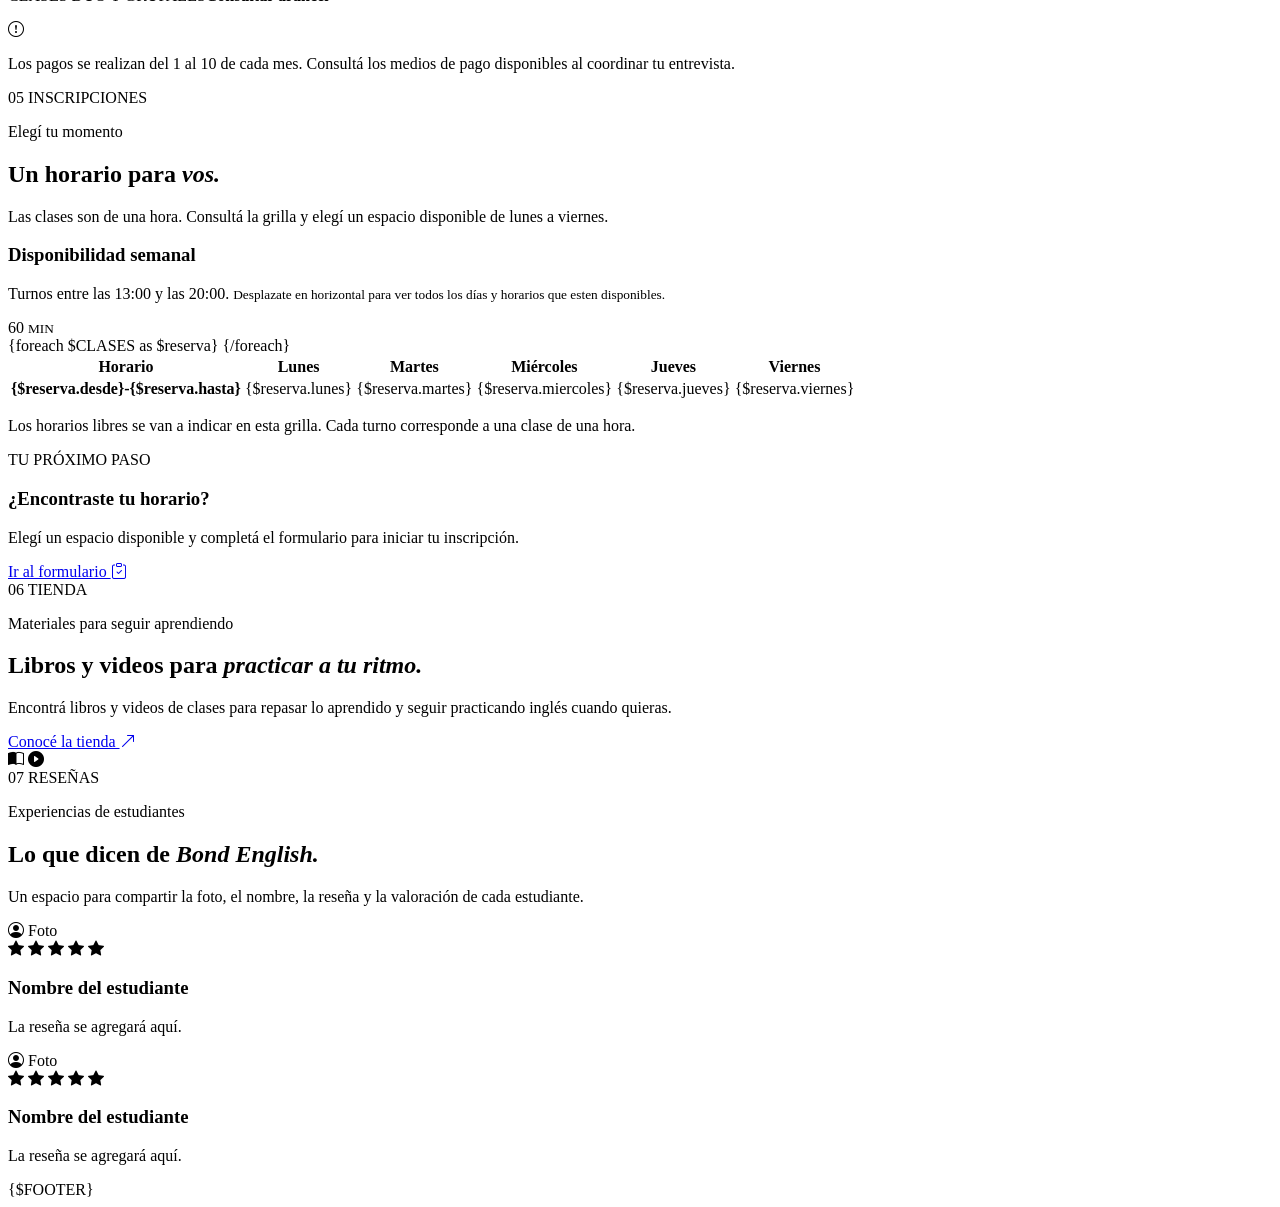
==== commit 1b7294bd: "inscripciones" ====
--- a/templates/index.html
+++ b/templates/index.html
@@ -216,7 +216,7 @@
 									<tr><th scope="col">Horario</th><th scope="col">Lunes</th><th scope="col">Martes</th><th scope="col">Miércoles</th><th scope="col">Jueves</th><th scope="col">Viernes</th></tr>
 								</thead>
 								<tbody>
-									{foreach $RESERVAS as $reserva}
+									{foreach $CLASES as $reserva}
 										<tr><th scope="row">{$reserva.desde}-{$reserva.hasta}</th><td>{$reserva.lunes}</td><td>{$reserva.martes}</td><td>{$reserva.miercoles}</td><td>{$reserva.jueves}</td><td>{$reserva.viernes}</td></tr>
 									{/foreach}
 								</tbody>
